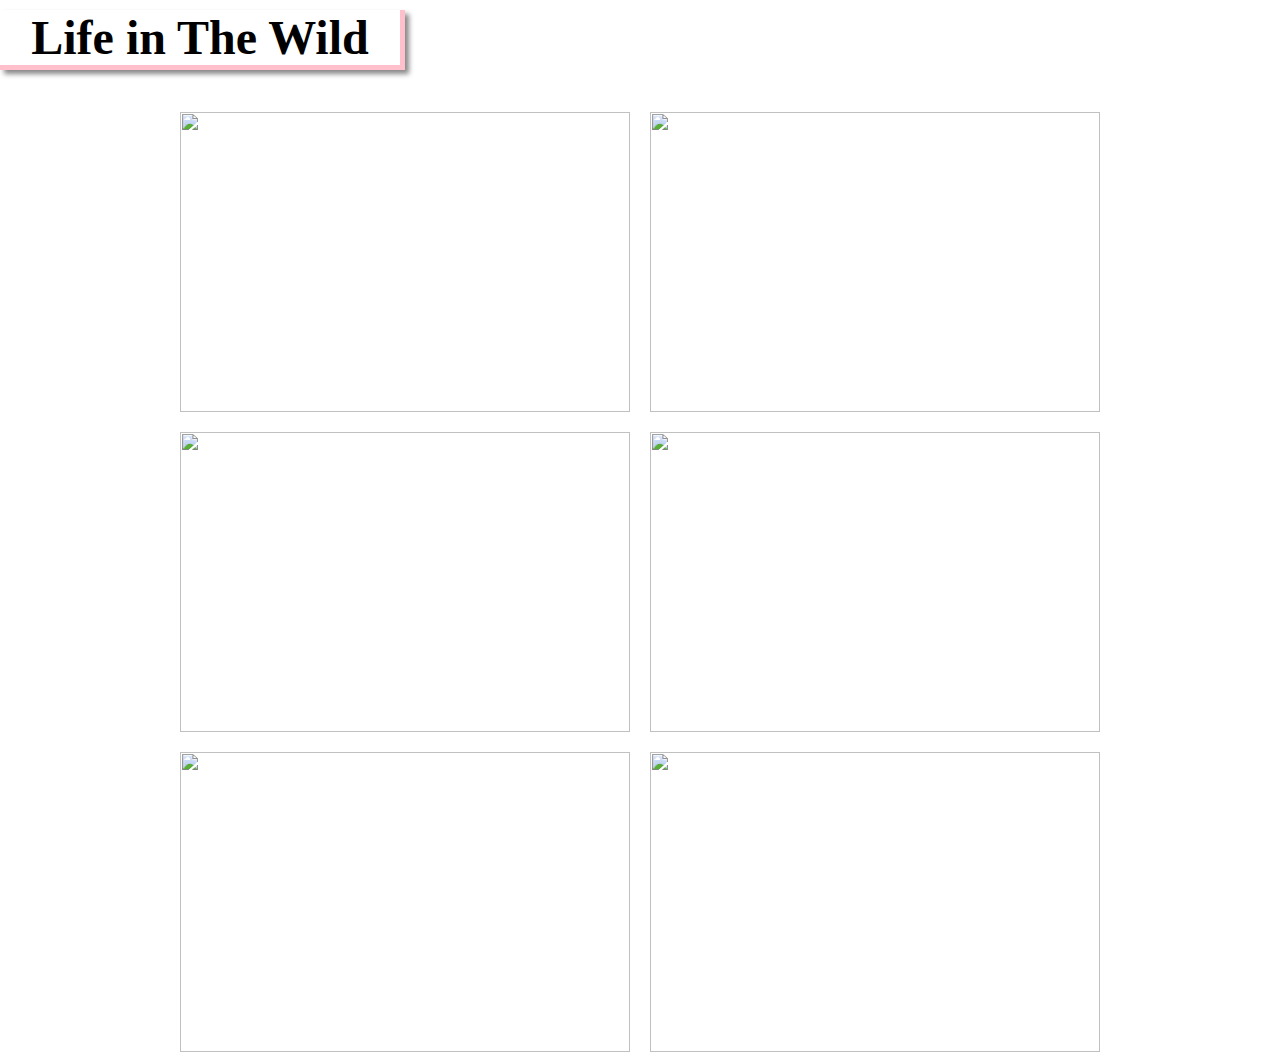
==== index.html @ 139f5604 "Merge pull request #1 from mrqasimasif/mrqasimasif" ====
<html>
    <header>
        <title>photo gallary</title>
    </header>
    <link href="style.css" rel="stylesheet">

<body>
    <h1>Life in The Wild</h1>

    <div class="container">
    <img src="https://static.pexels.com/photos/52500/horse-herd-fog-nature-52500.jpeg">
    <img src="https://static.pexels.com/photos/66898/elephant-cub-tsavo-kenya-66898.jpeg">
    <img src="https://static.pexels.com/photos/213399/pexels-photo-213399.jpeg">
    <img src="https://static.pexels.com/photos/158471/ibis-bird-red-animals-158471.jpeg">
    <img src="https://static.pexels.com/photos/133459/pexels-photo-133459.jpeg">
    <img src="https://static.pexels.com/photos/50988/ape-berber-monkeys-mammal-affchen-50988.jpeg">
    </div>

</body>
</html>
---- style.css ----
body{
    margin: 0px;
}

.container{
    display:flex;
    flex-wrap:wrap;
    justify-content: center;
}

h1{
    font-size: 3em;
    width: 400px;
    font-family: fantasy;
    border-bottom: 5px solid pink;
    border-right: 5px solid pink;
    text-align: center;
    box-shadow: 4px 4px 5px #888888;
    margin-top: 10px;
}

img{
    width: 450px;
    height: 300px;
    margin: 10px;
    transition: all 0.5s;
}

img:hover{
    transform: scale(1.1);
}
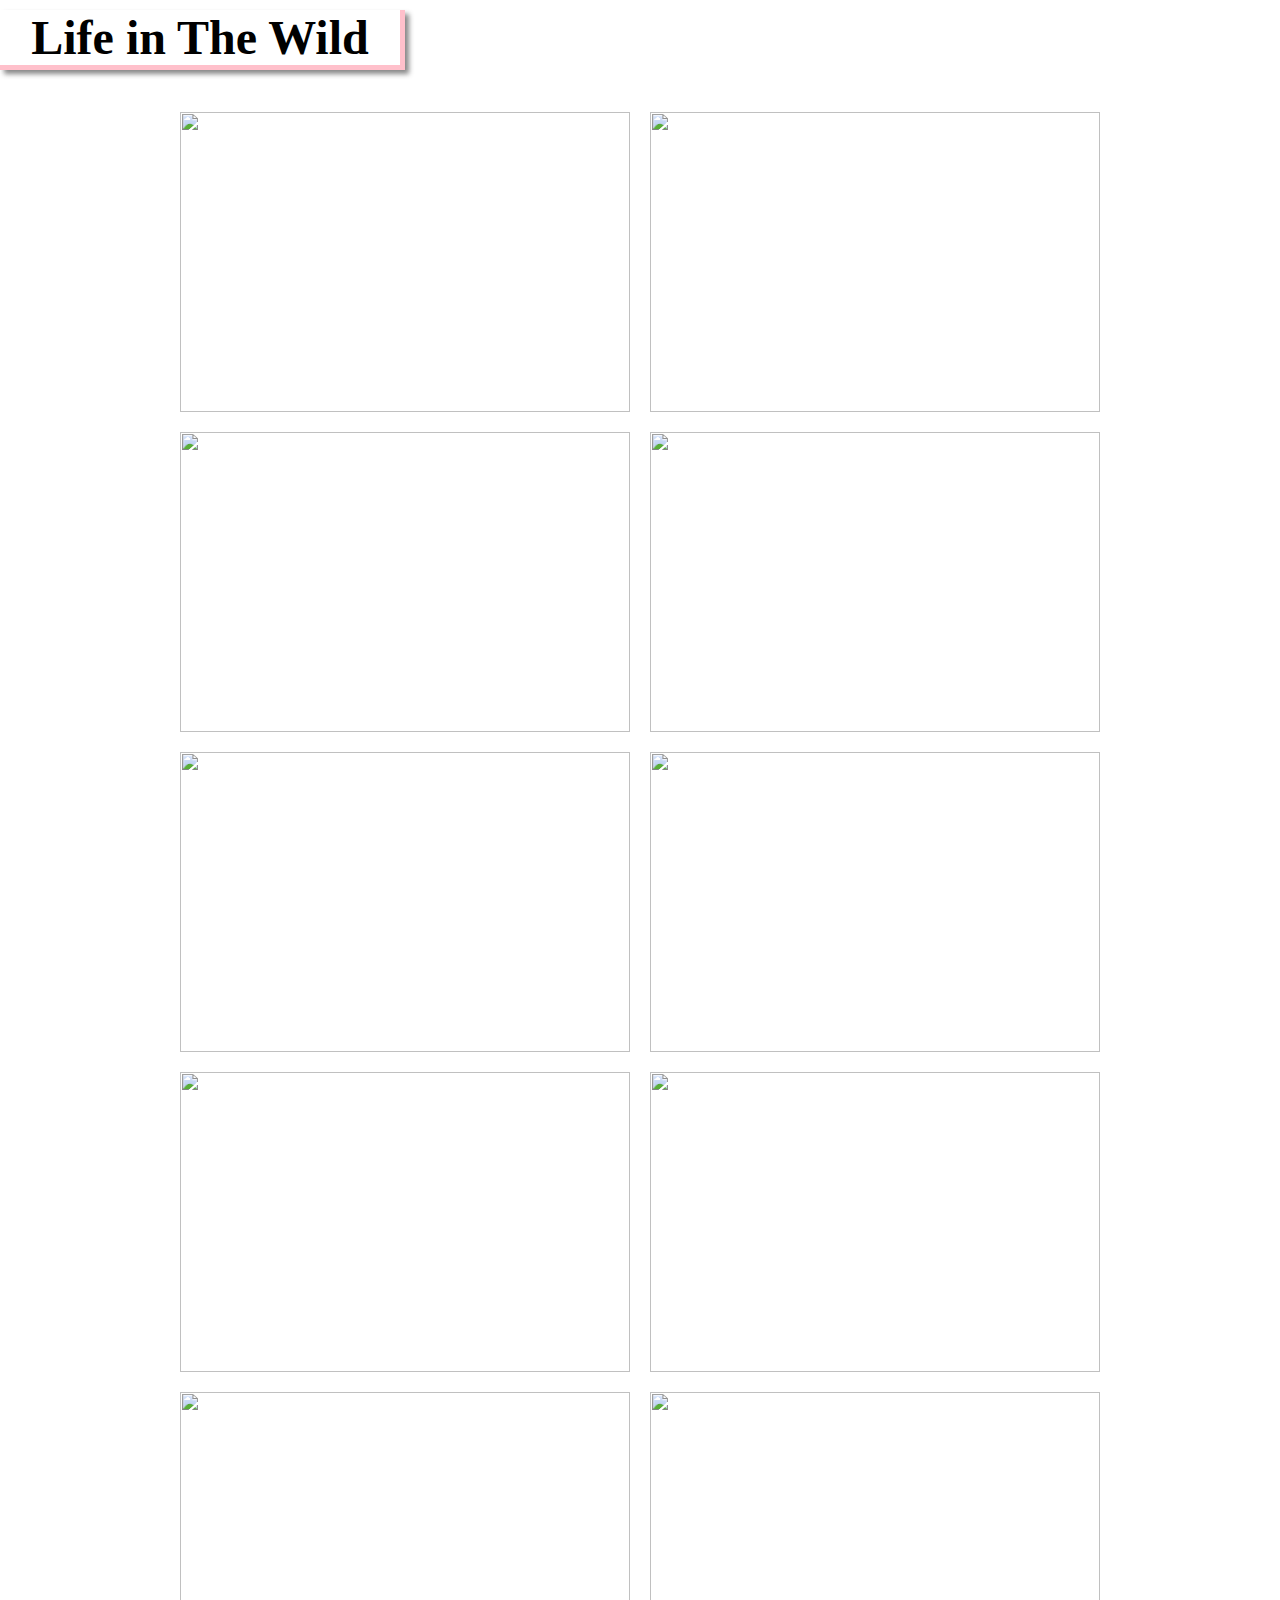
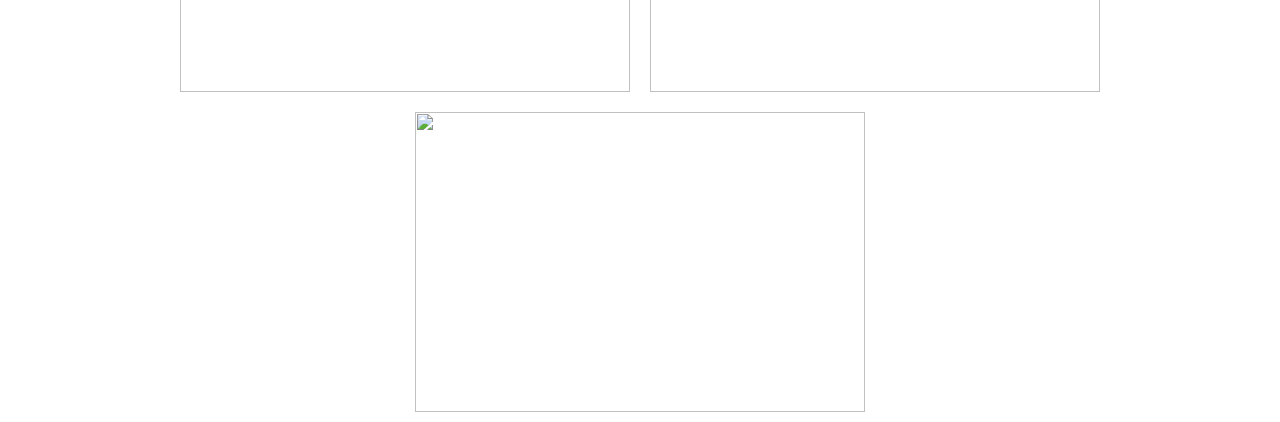
==== commit fd7b842b: "Update index.html" ====
--- a/index.html
+++ b/index.html
@@ -14,7 +14,12 @@
     <img src="https://static.pexels.com/photos/158471/ibis-bird-red-animals-158471.jpeg">
     <img src="https://static.pexels.com/photos/133459/pexels-photo-133459.jpeg">
     <img src="https://static.pexels.com/photos/50988/ape-berber-monkeys-mammal-affchen-50988.jpeg">
+    <img src="https://hackernoon.com/hn-images/1*Od4p2OW559lUVbgIu8Whrw.png">
+    <img src="https://images.pexels.com/photos/839265/pexels-photo-839265.jpeg?auto=compress&cs=tinysrgb&dpr=2&h=650&w=940">
+    <img src="https://images.pexels.com/photos/60088/pexels-photo-60088.jpeg?auto=compress&cs=tinysrgb&dpr=1&w=500">
+   <img src="https://www.iied.org/sites/default/files/styles/scale_lg/public/images/2017/11/27/lion-2845896_1280.jpg">
+   <img src=" https://nayturr.com/wp-content/uploads/2021/05/Untitled-design-2021-05-03T141523.456.jpg.webp">
     </div>
 
 </body>
-</html>+</html>
